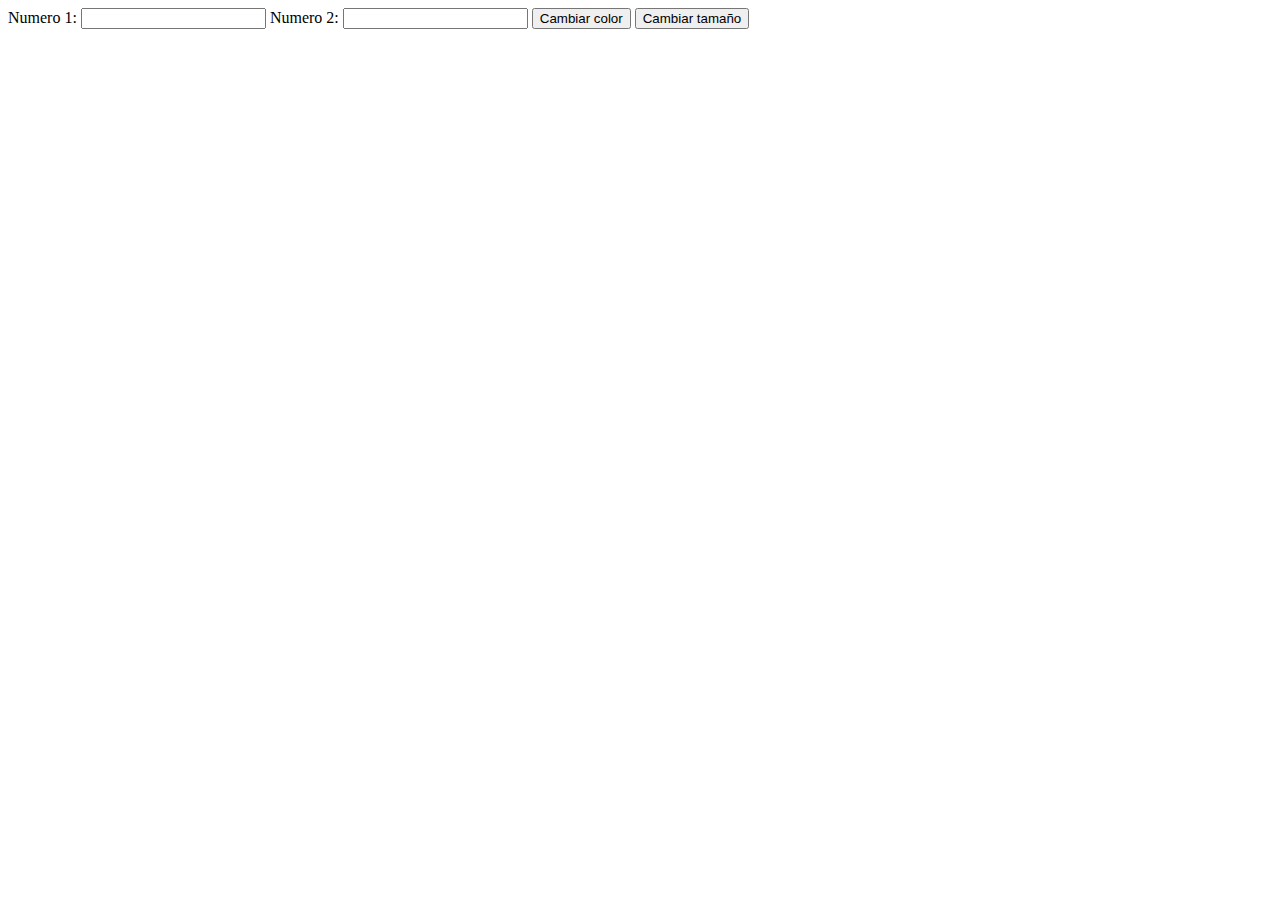
==== html/calculadora.html @ 670ae934 "Taller 5 Javascript" ====
<!DOCTYPE html>
<html lang="en">
<head>
    <meta charset="UTF-8">
    <meta name="viewport" content="width=device-width, initial-scale=1.0">
    <title>Document</title>

    <script>
        function cambiarTexto(idElemento){

        }

    </script>




</head>
<body>
    <header></header>
    <nav></nav>
    <section>
        <label id="idlabelnumero1" for="idnumero1">Numero 1:</label>
        <input id="idnumero1" type="number">
        <label id="idlabelnumero2" for="idnumero2">Numero 2:</label>
        <input id="idnumero2" type="number">

        <button onclick="document.getElementById('idlabelnumero1').style.color='blue'" >Cambiar color</button>
        <button onclick="document.getElementById('idlabelnumero1').style.fontSize='30px'" >Cambiar tamaño</button>
    </section>
    <footer></footer>
</body>
</html>
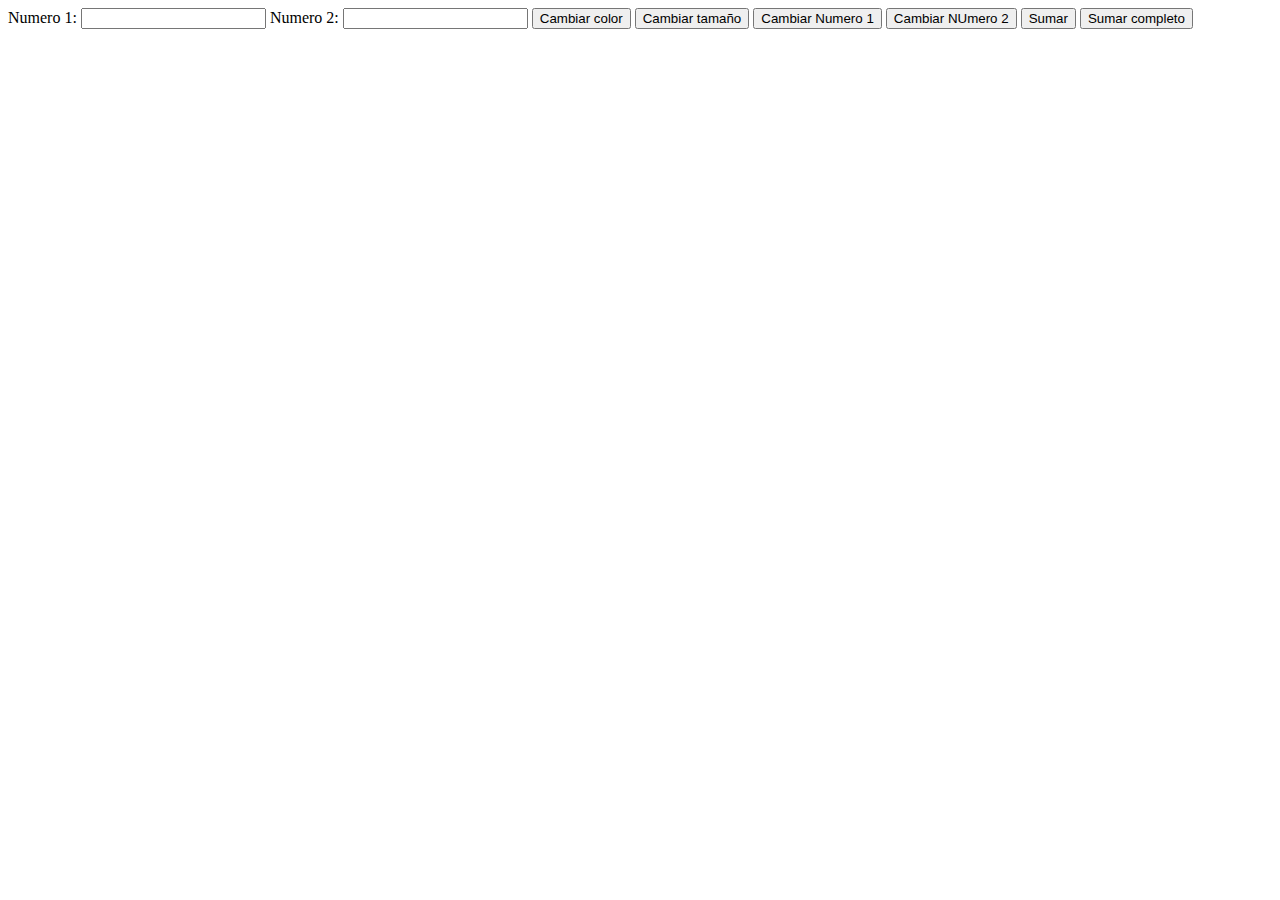
==== commit 5fb7856a: "Taller 6 Javascrip interno y externo" ====
--- a/html/calculadora.html
+++ b/html/calculadora.html
@@ -7,6 +7,22 @@
 
     <script>
         function cambiarTexto(idElemento){
+            document.getElementById(idElemento).style.background="yellow";
+            document.getElementById(idElemento).style.fontSize="30px";
+        }
+
+        function sumar(numero1, numero2){
+            var total=numero1+numero2;
+            console.log(total)
+
+        }
+
+        function sumarCompleto(numero1, numero2){
+            var num1=parseInt( document.getElementById('idnumero1').value);
+            var num2=parseInt(document.getElementById('idnumero2').value);
+
+            var total=num1+num2;
+            console.log(total)
 
         }
 
@@ -27,6 +43,16 @@
 
         <button onclick="document.getElementById('idlabelnumero1').style.color='blue'" >Cambiar color</button>
         <button onclick="document.getElementById('idlabelnumero1').style.fontSize='30px'" >Cambiar tamaño</button>
+    
+        <button onclick="cambiarTexto('idlabelnumero1')" >Cambiar Numero 1</button>
+        <button onclick="cambiarTexto('idlabelnumero2')" >Cambiar NUmero 2</button>
+    
+        <button onclick="sumar(document.getElementById('idnumero1').value,document.getElementById('idnumero2'))" >Sumar</button>
+        <button onclick="sumarCompleto()" >Sumar completo</button>
+    
+
+    
+    
     </section>
     <footer></footer>
 </body>
